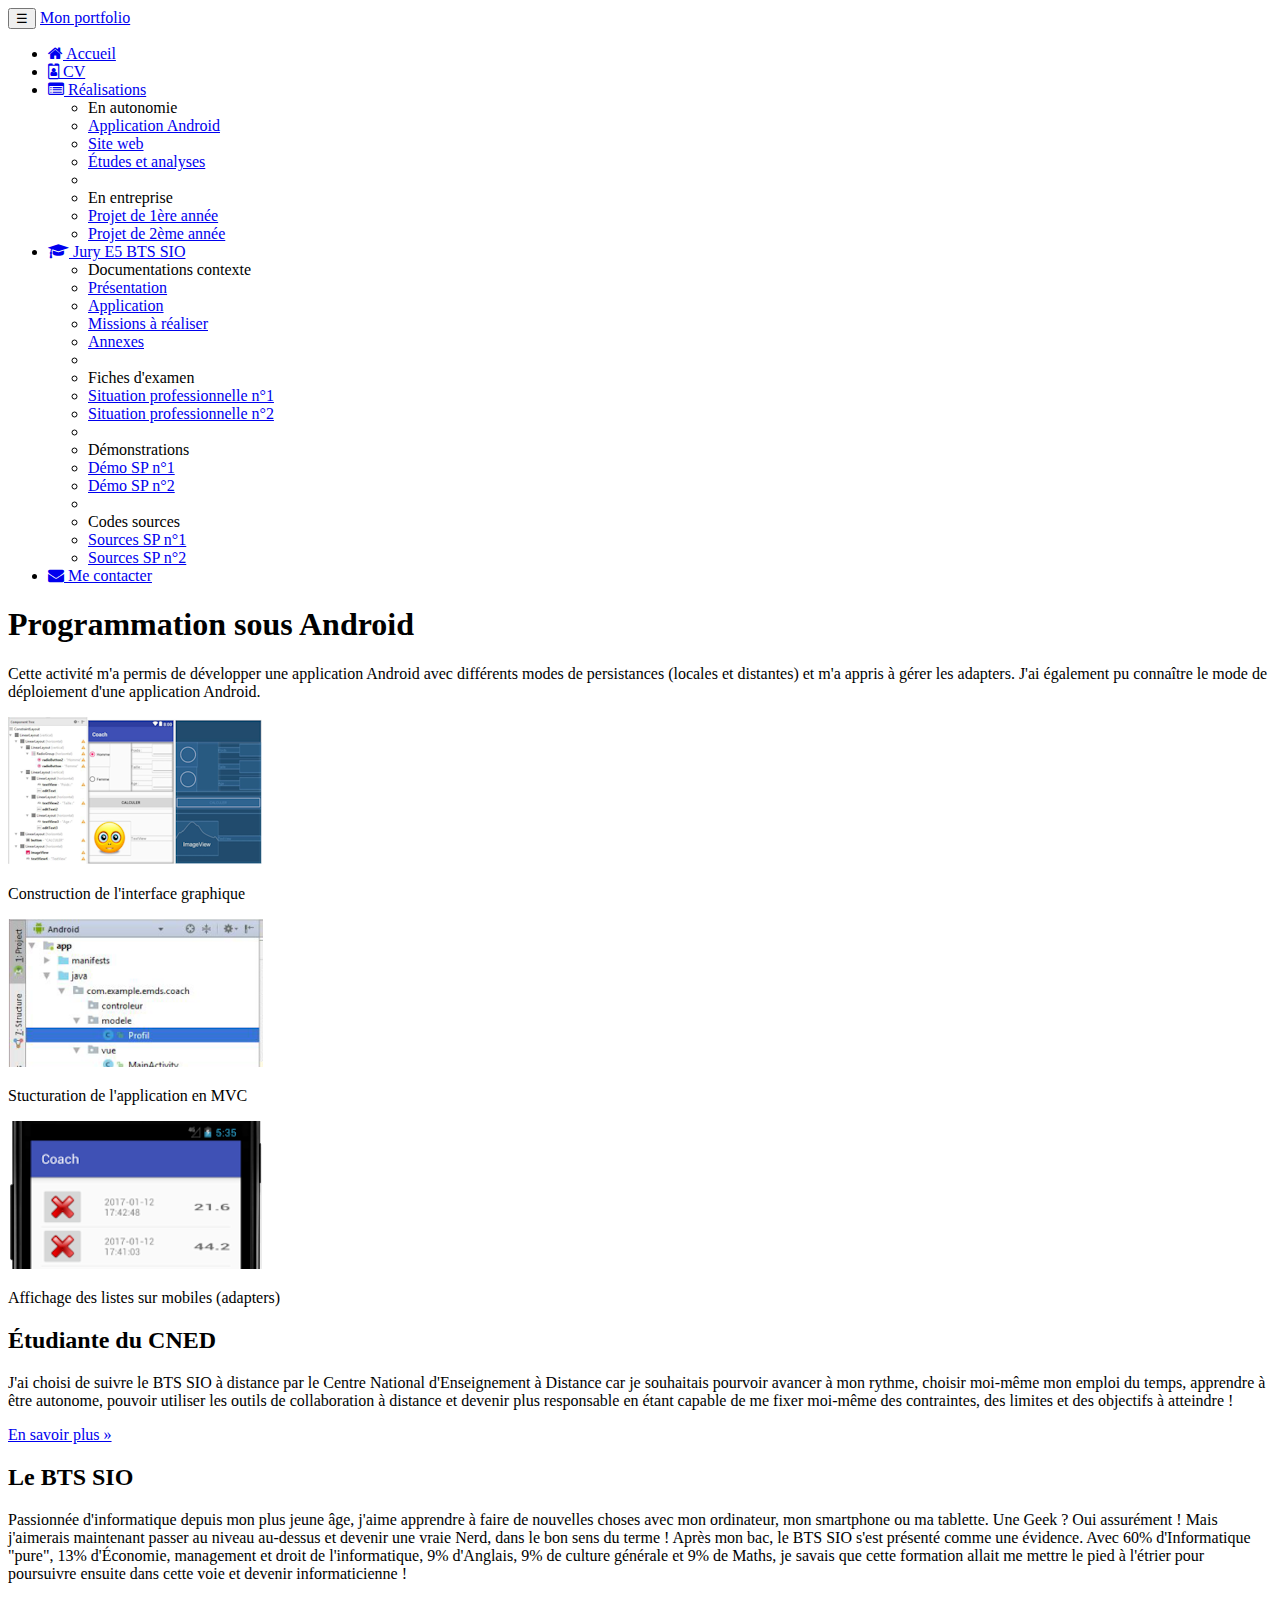
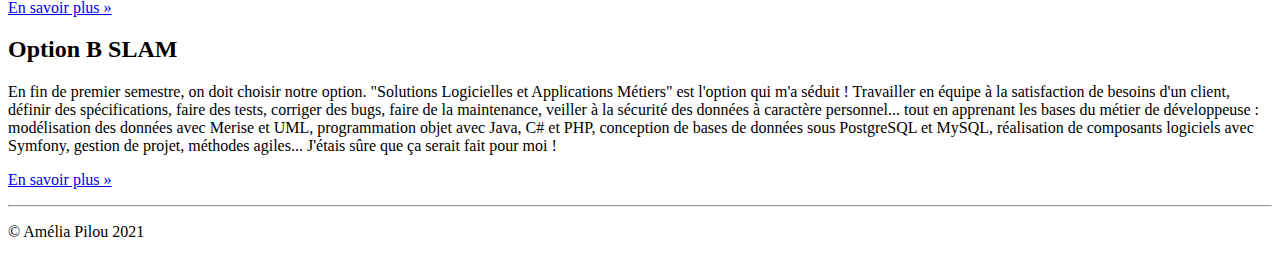
==== pages/appliandroid.html @ 1e039709 "realisation android" ====
<!doctype html>
<html lang="fr">
    <head>
        <!-- Required meta tags -->
        <meta charset="utf-8">
        <meta name="viewport" content="width=device-width, initial-scale=1, shrink-to-fit=no">
        <meta name="description" content="Portfolio de Rayane Bosso - BTS SIO SLAM">
        <meta name="author" content="Amélia Pilou">

        <!-- Bootstrap CSS -->
        <link rel="stylesheet" href="https://cdn.jsdelivr.net/npm/bootstrap@4.6.1/dist/css/bootstrap.min.css" integrity="sha384-zCbKRCUGaJDkqS1kPbPd7TveP5iyJE0EjAuZQTgFLD2ylzuqKfdKlfG/eSrtxUkn" crossorigin="anonymous">

        <title>Portfolio de Rayane BOSSO (BTS SIO 2022)</title>
        <link rel="icon" href="../favicon.ico">
        <link href="https://maxcdn.bootstrapcdn.com/font-awesome/4.7.0/css/font-awesome.min.css"
              rel="stylesheet">
        <link href="../css/realisations.css" rel="stylesheet">
    </head>
    <body>
                                   <!-- <img src="images/AmeliaPilou.jpg" alt="Ma photo d'identité">-->

        <nav class="navbar navbar-dark bg-dark fixed-top navbar-expand-md">
            <div class="container">
                <button type="button" class="navbar-toggler" data-toggle="collapse"
                        data-target="#navbar" aria-controls="navbar">
                    <span class="sr-only">Navigation raccourcie</span>☰
                </button>
                <a class="navbar-brand" href="#">Mon portfolio</a>
                <div id="navbar" class="navbar-collapse collapse">
                    <ul class="nav navbar-nav">
                        <li class="active nav-item">
                            <a href="../index.html" class="nav-link">
                                <span class="fa fa-home"></span> Accueil
                            </a>
                        </li>
                        <li class="nav-item">
                            <a href="cv.html" class="nav-link">
                                <span class="fa fa-id-badge"></span> CV
                            </a>
                        </li>
                        <li class="dropdown nav-item">
                            <a href="#" class="dropdown-toggle nav-link"
                               data-toggle="dropdown" role="button">
                                <span class="fa fa-list-alt"></span> Réalisations <span class="caret"></span>
                            </a>
                            <ul class="dropdown-menu" role="menu">
                                <li role="presentation" class="dropdown-header dropdown-item">
                                    En autonomie</li>
                                <li role="presentation" class="dropdown-item">
                                                                        <a href="appliandroid.html">
                                        <span role="menuitem"></span> Application Android
                                    </a>
                                </li>
                                <li role="presentation" class="dropdown-item">
                                    <a role="menuitem" href="#">Site web</a>
                                </li>
                                <li role="presentation" class="dropdown-item">
                                    <a role="menuitem" href="#">Études et analyses</a>
                                </li>
                                <li role="presentation" class="dropdown-divider"></li>
                                <li role="presentation" class="dropdown-header dropdown-item">
                                    En entreprise</li>
                                <li role="presentation" class="dropdown-item">
                                    <a role="menuitem" href="#">Projet de 1ère année</a>
                                </li>
                                <li role="presentation" class="dropdown-item">
                                    <a role="menuitem" href="#">Projet de 2ème année</a>
                                </li>
                            </ul>
                        </li>
                        <li class="dropdown nav-item">
                            <a href="#" class="dropdown-toggle nav-link"
                               data-toggle="dropdown" role="button">
                                <span class="fa fa-graduation-cap"></span>
                                Jury E5 BTS SIO
                                <span class="caret"></span>
                            </a>
                            <ul class="dropdown-menu" role="menu">
                                <li class="dropdown-header dropdown-item" role="presentation">
                                    Documentations contexte</li>
                                <li role="presentation" class="dropdown-item">
                                    <a role="menuitem" href="#">Présentation</a></li>
                                <li role="presentation" class="dropdown-item">
                                    <a role="menuitem" href="#">Application</a></li>
                                <li role="presentation" class="dropdown-item">
                                    <a role="menuitem" href="#">Missions à réaliser</a></li>
                                <li role="presentation" class="dropdown-item">
                                    <a role="menuitem" href="#">Annexes</a></li>
                                <li role="presentation" class="dropdown-divider"></li>
                                <li role="presentation" class="dropdown-header dropdown-item">
                                    Fiches d'examen</li>
                                <li role="presentation" class="dropdown-item">
                                    <a role="menuitem" href="#">Situation professionnelle n°1</a></li>
                                <li role="presentation" class="dropdown-item">
                                    <a role="menuitem" href="#">Situation professionnelle n°2</a></li>
                                <li role="presentation" class="dropdown-divider"></li>
                                <li role="presentation" class="dropdown-header dropdown-item">
                                    Démonstrations</li>
                                <li role="presentation" class="dropdown-item">
                                    <a role="menuitem" href="#">Démo SP n°1</a></li>
                                <li role="presentation" class="dropdown-item">
                                    <a role="menuitem" href="#">Démo SP n°2</a></li>
                                <li role="presentation" class="dropdown-divider"></li>
                                <li role="presentation" class="dropdown-header dropdown-item">
                                    Codes sources</li>
                                <li role="presentation" class="dropdown-item">
                                    <a role="menuitem" href="#">Sources SP n°1</a></li>
                                <li role="presentation" class="dropdown-item">
                                    <a role="menuitem" href="#">Sources SP n°2</a></li>
                            </ul>
                        </li>
                        <li class="nav-item">
                            <a href="#" class="nav-link"><span class="fa fa-envelope"></span>
                                Me contacter
                            </a>
                        </li></ul>
                </div>
            </div>
        </nav>
                                   <section class="jumbotron text-center">
<div class="container">
<h1 class="jumbotron-heading">Programmation sous Android</h1>
<p class="lead text-muted">Cette activité m'a permis de développer une
application Android avec différents modes de persistances (locales et
distantes) et m'a appris à gérer les adapters. J'ai également pu connaître
le mode de déploiement d'une application Android.
</p>
</div>
</section>
<div class="album py-5 bg-light">
<div class="container">
<div class="row">
<div class="col-md-4">
<div class="card mb-4 shadow-sm">
<img class="card-img-top" src="../images/ihmcoach.png" alt="IHM Coach">
<div class="card-body">
<p class="card-text">Construction de l'interface graphique</p>
</div>
</div>
</div>
<div class="col-md-4">
<div class="card mb-4 shadow-sm">
<img class="card-img-top" src="../images/MVC.png"
alt="Structuration MVC">
<div class="card-body">
<p class="card-text">Stucturation de l'application en MVC</p>
</div>
</div>
</div>
<div class="col-md-4">
<div class="card mb-4 shadow-sm">
<img class="card-img-top" src="../images/adapters.png" alt="Adapters">
<div class="card-body">
<p class="card-text">Affichage des listes sur mobiles (adapters)</p>
</div>
</div>
</div>
</div>
</div>
</div>

        <!-- Optional JavaScript; choose one of the two! -->

        <!-- Option 1: jQuery and Bootstrap Bundle (includes Popper) -->
        <script src="https://cdn.jsdelivr.net/npm/jquery@3.5.1/dist/jquery.slim.min.js" integrity="sha384-DfXdz2htPH0lsSSs5nCTpuj/zy4C+OGpamoFVy38MVBnE+IbbVYUew+OrCXaRkfj" crossorigin="anonymous"></script>
        <script src="https://cdn.jsdelivr.net/npm/bootstrap@4.6.1/dist/js/bootstrap.bundle.min.js" integrity="sha384-fQybjgWLrvvRgtW6bFlB7jaZrFsaBXjsOMm/tB9LTS58ONXgqbR9W8oWht/amnpF" crossorigin="anonymous"></script>

        <!-- Option 2: Separate Popper and Bootstrap JS -->
        <!--
        <script src="https://cdn.jsdelivr.net/npm/jquery@3.5.1/dist/jquery.slim.min.js" integrity="sha384-DfXdz2htPH0lsSSs5nCTpuj/zy4C+OGpamoFVy38MVBnE+IbbVYUew+OrCXaRkfj" crossorigin="anonymous"></script>
        <script src="https://cdn.jsdelivr.net/npm/popper.js@1.16.1/dist/umd/popper.min.js" integrity="sha384-9/reFTGAW83EW2RDu2S0VKaIzap3H66lZH81PoYlFhbGU+6BZp6G7niu735Sk7lN" crossorigin="anonymous"></script>
        <script src="https://cdn.jsdelivr.net/npm/bootstrap@4.6.1/dist/js/bootstrap.min.js" integrity="sha384-VHvPCCyXqtD5DqJeNxl2dtTyhF78xXNXdkwX1CZeRusQfRKp+tA7hAShOK/B/fQ2" crossorigin="anonymous"></script>
        -->
    <div class="jumbotron"></div> <!-- Emplacement pour le contenu principal de la page -->
<footer>
<div class="container">
<div class="row">
<div class="col-lg-4">
<h2>Étudiante du CNED</h2>
<p>J'ai choisi de suivre le BTS SIO à distance par le Centre National
d'Enseignement à Distance car je souhaitais pourvoir avancer à mon rythme,
choisir moi-même mon emploi du temps, apprendre à être autonome, pouvoir
utiliser les outils de collaboration à distance et devenir plus responsable en
étant capable de me fixer moi-même des contraintes, des limites et des
objectifs à atteindre !
</p>
<p><a class="btn btn-secondary" href="http://www.cned.fr" target="_blank"
role="button">En savoir plus »</a>
</p>
</div>
<div class="col-lg-4">
<h2>Le BTS SIO</h2>
<p>Passionnée d'informatique depuis mon plus jeune âge, j'aime apprendre à faire
de nouvelles choses avec mon ordinateur, mon smartphone ou ma tablette. Une
Geek ? Oui assurément ! Mais j'aimerais maintenant passer au niveau au-dessus
et devenir une vraie Nerd, dans le bon sens du terme ! Après mon bac, le BTS
SIO s'est présenté comme une évidence. Avec 60% d'Informatique "pure", 13%
d'Économie, management et droit de l'informatique, 9% d'Anglais, 9% de culture
générale et 9% de Maths, je savais que cette formation allait me mettre le
pied à l'étrier pour poursuivre ensuite dans cette voie et devenir
informaticienne !
</p>
<p><a class="btn btn-secondary" href="https://fr.wikipedia.org/wiki/Brevet_de_tec
hnicien_supérieur_-_Services_informatiques_aux_organisations"
target="_blank" role="button">En savoir plus »</a>
</p>
</div>
<div class="col-lg-4">
<h2>Option B SLAM</h2>
<p>En fin de premier semestre, on doit choisir notre option. "Solutions
Logicielles et Applications Métiers" est l'option qui m'a séduit&nbsp;!
Travailler en équipe à la satisfaction de besoins d'un client, définir des
spécifications, faire des tests, corriger des bugs, faire de la maintenance,
veiller à la sécurité des données à caractère personnel... tout en apprenant
les bases du métier de développeuse : modélisation des données
avec Merise et UML, programmation objet avec Java, C# et PHP, conception
de bases de données sous PostgreSQL et MySQL, réalisation de
composants logiciels avec Symfony, gestion de projet, méthodes agiles...
J'étais sûre que ça serait fait pour moi !
</p>
<p><a class="btn btn-secondary" href="https://www.onisep.fr/Ressources/Univers-Fo
rmation/Formations/Post-bac/bts-services-informatiques-aux-organisations-op
tion-b-solutions-logicielles-et-applications-metiers" target="_blank"
role="button">En savoir plus »</a></p>
</div>
</div>
<hr>
<p class="text-center" id="copyright">© Amélia Pilou 2021</p>
</div>
</footer>
    </body>
</html>
---- css/realisations.css ----
.bd-placeholder-img { font-size: 1.125rem; text-anchor: middle; -webkit-user-select: none;
-moz-user-select: none; -ms-user-select: none; user-select: none; }
@media (min-width: 768px) {
.bd-placeholder-img-lg { font-size: 3.5rem; }
}
.jumbotron { margin-bottom: 0px; }
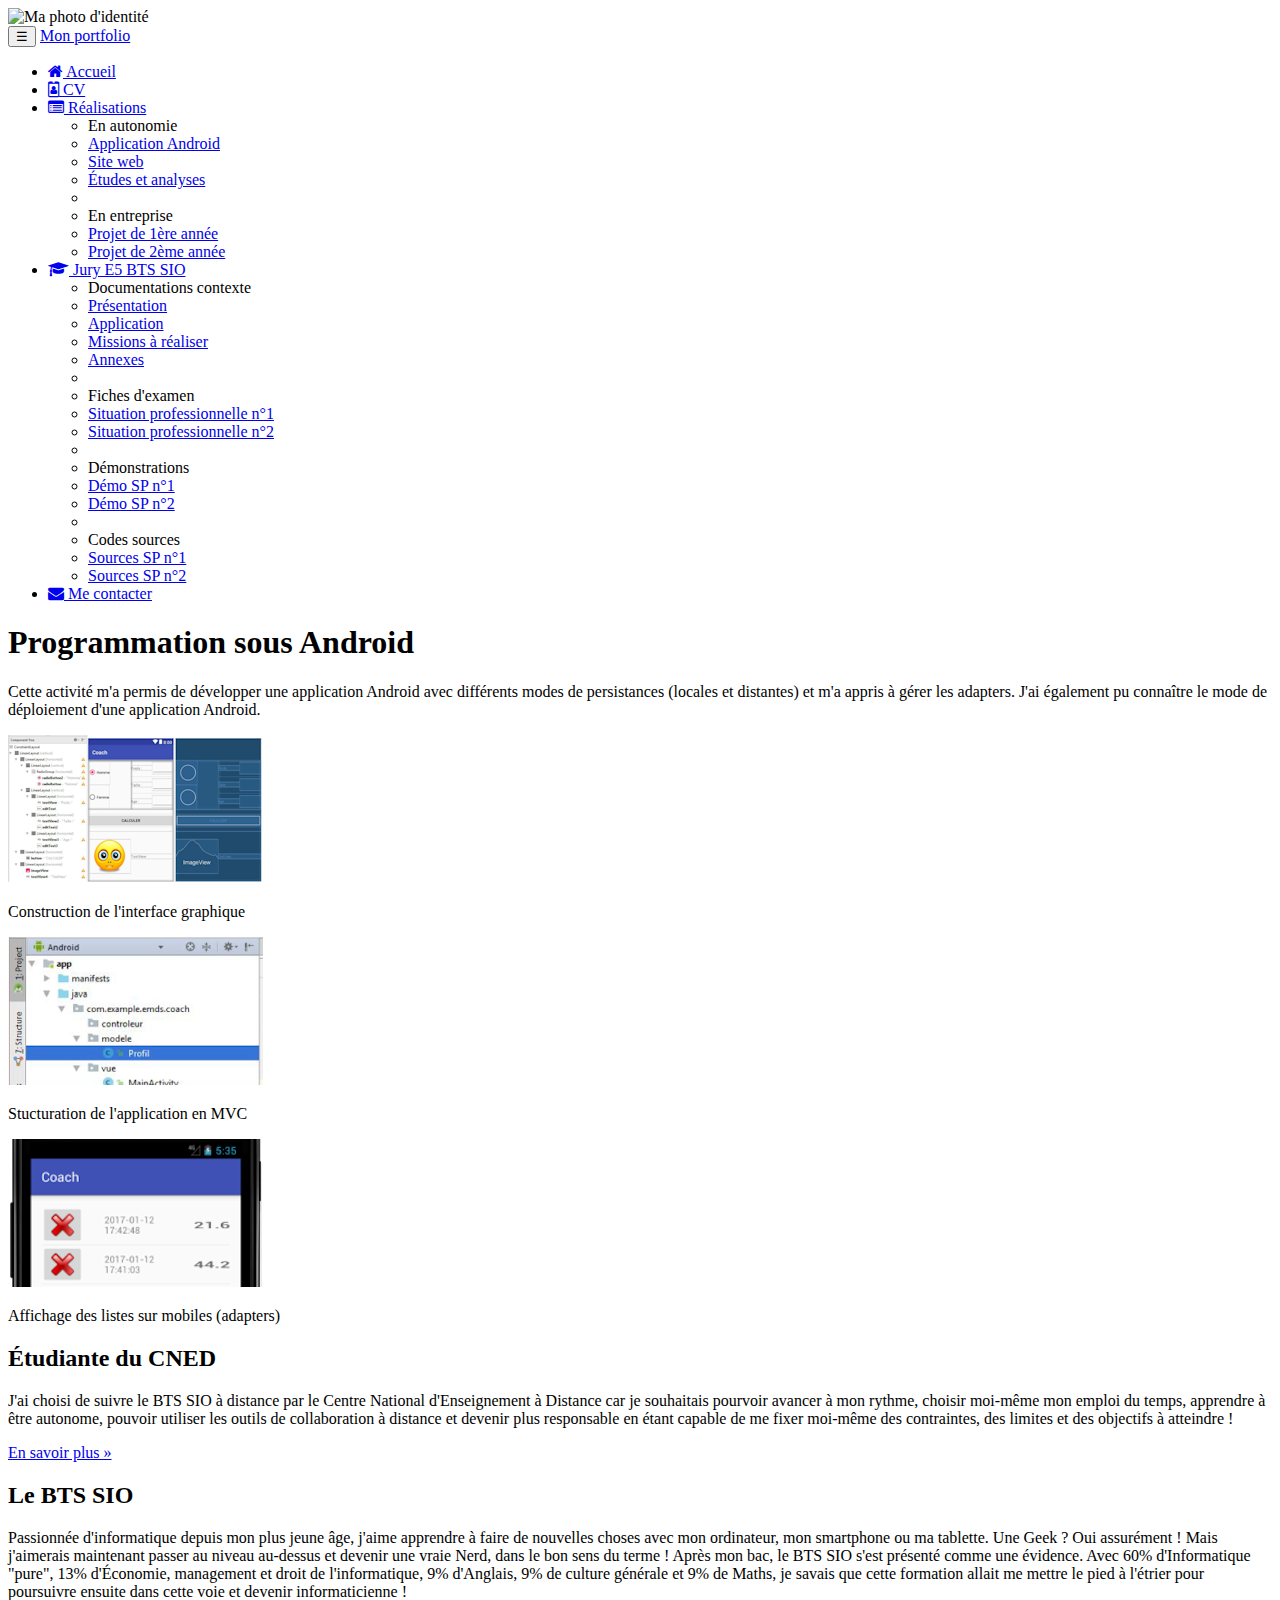
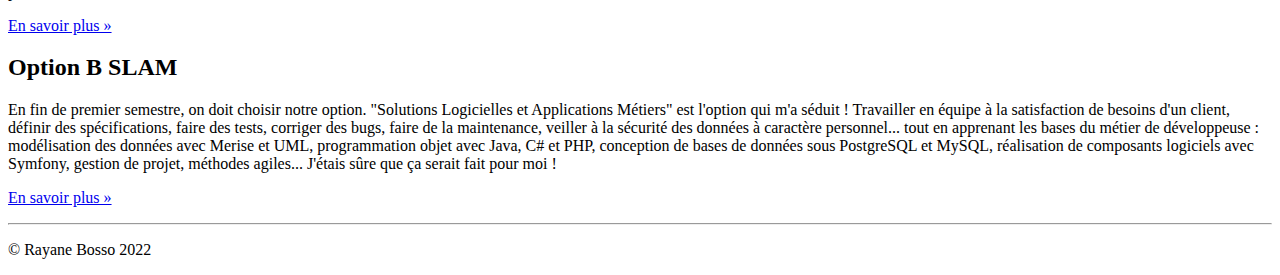
==== commit 24f82b00: "Version finale" ====
--- a/pages/appliandroid.html
+++ b/pages/appliandroid.html
@@ -5,7 +5,7 @@
         <meta charset="utf-8">
         <meta name="viewport" content="width=device-width, initial-scale=1, shrink-to-fit=no">
         <meta name="description" content="Portfolio de Rayane Bosso - BTS SIO SLAM">
-        <meta name="author" content="Amélia Pilou">
+        <meta name="author" content="Rayane Bosso">
 
         <!-- Bootstrap CSS -->
         <link rel="stylesheet" href="https://cdn.jsdelivr.net/npm/bootstrap@4.6.1/dist/css/bootstrap.min.css" integrity="sha384-zCbKRCUGaJDkqS1kPbPd7TveP5iyJE0EjAuZQTgFLD2ylzuqKfdKlfG/eSrtxUkn" crossorigin="anonymous">
@@ -17,7 +17,7 @@
         <link href="../css/realisations.css" rel="stylesheet">
     </head>
     <body>
-                                   <!-- <img src="images/AmeliaPilou.jpg" alt="Ma photo d'identité">-->
+        <img src="images/Photo.jpg" alt="Ma photo d'identité">
 
         <nav class="navbar navbar-dark bg-dark fixed-top navbar-expand-md">
             <div class="container">
@@ -47,7 +47,7 @@
                                 <li role="presentation" class="dropdown-header dropdown-item">
                                     En autonomie</li>
                                 <li role="presentation" class="dropdown-item">
-                                                                        <a href="appliandroid.html">
+                                    <a href="appliandroid.html">
                                         <span role="menuitem"></span> Application Android
                                     </a>
                                 </li>
@@ -117,47 +117,47 @@
                 </div>
             </div>
         </nav>
-                                   <section class="jumbotron text-center">
-<div class="container">
-<h1 class="jumbotron-heading">Programmation sous Android</h1>
-<p class="lead text-muted">Cette activité m'a permis de développer une
-application Android avec différents modes de persistances (locales et
-distantes) et m'a appris à gérer les adapters. J'ai également pu connaître
-le mode de déploiement d'une application Android.
-</p>
-</div>
-</section>
-<div class="album py-5 bg-light">
-<div class="container">
-<div class="row">
-<div class="col-md-4">
-<div class="card mb-4 shadow-sm">
-<img class="card-img-top" src="../images/ihmcoach.png" alt="IHM Coach">
-<div class="card-body">
-<p class="card-text">Construction de l'interface graphique</p>
-</div>
-</div>
-</div>
-<div class="col-md-4">
-<div class="card mb-4 shadow-sm">
-<img class="card-img-top" src="../images/MVC.png"
-alt="Structuration MVC">
-<div class="card-body">
-<p class="card-text">Stucturation de l'application en MVC</p>
-</div>
-</div>
-</div>
-<div class="col-md-4">
-<div class="card mb-4 shadow-sm">
-<img class="card-img-top" src="../images/adapters.png" alt="Adapters">
-<div class="card-body">
-<p class="card-text">Affichage des listes sur mobiles (adapters)</p>
-</div>
-</div>
-</div>
-</div>
-</div>
-</div>
+        <section class="jumbotron text-center">
+            <div class="container">
+                <h1 class="jumbotron-heading">Programmation sous Android</h1>
+                <p class="lead text-muted">Cette activité m'a permis de développer une
+                    application Android avec différents modes de persistances (locales et
+                    distantes) et m'a appris à gérer les adapters. J'ai également pu connaître
+                    le mode de déploiement d'une application Android.
+                </p>
+            </div>
+        </section>
+        <div class="album py-5 bg-light">
+            <div class="container">
+                <div class="row">
+                    <div class="col-md-4">
+                        <div class="card mb-4 shadow-sm">
+                            <img class="card-img-top" src="../images/ihmcoach.png" alt="IHM Coach">
+                            <div class="card-body">
+                                <p class="card-text">Construction de l'interface graphique</p>
+                            </div>
+                        </div>
+                    </div>
+                    <div class="col-md-4">
+                        <div class="card mb-4 shadow-sm">
+                            <img class="card-img-top" src="../images/MVC.png"
+                                 alt="Structuration MVC">
+                            <div class="card-body">
+                                <p class="card-text">Stucturation de l'application en MVC</p>
+                            </div>
+                        </div>
+                    </div>
+                    <div class="col-md-4">
+                        <div class="card mb-4 shadow-sm">
+                            <img class="card-img-top" src="../images/adapters.png" alt="Adapters">
+                            <div class="card-body">
+                                <p class="card-text">Affichage des listes sur mobiles (adapters)</p>
+                            </div>
+                        </div>
+                    </div>
+                </div>
+            </div>
+        </div>
 
         <!-- Optional JavaScript; choose one of the two! -->
 
@@ -171,62 +171,62 @@
         <script src="https://cdn.jsdelivr.net/npm/popper.js@1.16.1/dist/umd/popper.min.js" integrity="sha384-9/reFTGAW83EW2RDu2S0VKaIzap3H66lZH81PoYlFhbGU+6BZp6G7niu735Sk7lN" crossorigin="anonymous"></script>
         <script src="https://cdn.jsdelivr.net/npm/bootstrap@4.6.1/dist/js/bootstrap.min.js" integrity="sha384-VHvPCCyXqtD5DqJeNxl2dtTyhF78xXNXdkwX1CZeRusQfRKp+tA7hAShOK/B/fQ2" crossorigin="anonymous"></script>
         -->
-    <div class="jumbotron"></div> <!-- Emplacement pour le contenu principal de la page -->
-<footer>
-<div class="container">
-<div class="row">
-<div class="col-lg-4">
-<h2>Étudiante du CNED</h2>
-<p>J'ai choisi de suivre le BTS SIO à distance par le Centre National
-d'Enseignement à Distance car je souhaitais pourvoir avancer à mon rythme,
-choisir moi-même mon emploi du temps, apprendre à être autonome, pouvoir
-utiliser les outils de collaboration à distance et devenir plus responsable en
-étant capable de me fixer moi-même des contraintes, des limites et des
-objectifs à atteindre !
-</p>
-<p><a class="btn btn-secondary" href="http://www.cned.fr" target="_blank"
-role="button">En savoir plus »</a>
-</p>
-</div>
-<div class="col-lg-4">
-<h2>Le BTS SIO</h2>
-<p>Passionnée d'informatique depuis mon plus jeune âge, j'aime apprendre à faire
-de nouvelles choses avec mon ordinateur, mon smartphone ou ma tablette. Une
-Geek ? Oui assurément ! Mais j'aimerais maintenant passer au niveau au-dessus
-et devenir une vraie Nerd, dans le bon sens du terme ! Après mon bac, le BTS
-SIO s'est présenté comme une évidence. Avec 60% d'Informatique "pure", 13%
-d'Économie, management et droit de l'informatique, 9% d'Anglais, 9% de culture
-générale et 9% de Maths, je savais que cette formation allait me mettre le
-pied à l'étrier pour poursuivre ensuite dans cette voie et devenir
-informaticienne !
-</p>
-<p><a class="btn btn-secondary" href="https://fr.wikipedia.org/wiki/Brevet_de_tec
-hnicien_supérieur_-_Services_informatiques_aux_organisations"
-target="_blank" role="button">En savoir plus »</a>
-</p>
-</div>
-<div class="col-lg-4">
-<h2>Option B SLAM</h2>
-<p>En fin de premier semestre, on doit choisir notre option. "Solutions
-Logicielles et Applications Métiers" est l'option qui m'a séduit&nbsp;!
-Travailler en équipe à la satisfaction de besoins d'un client, définir des
-spécifications, faire des tests, corriger des bugs, faire de la maintenance,
-veiller à la sécurité des données à caractère personnel... tout en apprenant
-les bases du métier de développeuse : modélisation des données
-avec Merise et UML, programmation objet avec Java, C# et PHP, conception
-de bases de données sous PostgreSQL et MySQL, réalisation de
-composants logiciels avec Symfony, gestion de projet, méthodes agiles...
-J'étais sûre que ça serait fait pour moi !
-</p>
-<p><a class="btn btn-secondary" href="https://www.onisep.fr/Ressources/Univers-Fo
-rmation/Formations/Post-bac/bts-services-informatiques-aux-organisations-op
-tion-b-solutions-logicielles-et-applications-metiers" target="_blank"
-role="button">En savoir plus »</a></p>
-</div>
-</div>
-<hr>
-<p class="text-center" id="copyright">© Amélia Pilou 2021</p>
-</div>
-</footer>
+        <div class="jumbotron"></div> <!-- Emplacement pour le contenu principal de la page -->
+        <footer>
+            <div class="container">
+                <div class="row">
+                    <div class="col-lg-4">
+                        <h2>Étudiante du CNED</h2>
+                        <p>J'ai choisi de suivre le BTS SIO à distance par le Centre National
+                            d'Enseignement à Distance car je souhaitais pourvoir avancer à mon rythme,
+                            choisir moi-même mon emploi du temps, apprendre à être autonome, pouvoir
+                            utiliser les outils de collaboration à distance et devenir plus responsable en
+                            étant capable de me fixer moi-même des contraintes, des limites et des
+                            objectifs à atteindre !
+                        </p>
+                        <p><a class="btn btn-secondary" href="http://www.cned.fr" target="_blank"
+                              role="button">En savoir plus »</a>
+                        </p>
+                    </div>
+                    <div class="col-lg-4">
+                        <h2>Le BTS SIO</h2>
+                        <p>Passionnée d'informatique depuis mon plus jeune âge, j'aime apprendre à faire
+                            de nouvelles choses avec mon ordinateur, mon smartphone ou ma tablette. Une
+                            Geek ? Oui assurément ! Mais j'aimerais maintenant passer au niveau au-dessus
+                            et devenir une vraie Nerd, dans le bon sens du terme ! Après mon bac, le BTS
+                            SIO s'est présenté comme une évidence. Avec 60% d'Informatique "pure", 13%
+                            d'Économie, management et droit de l'informatique, 9% d'Anglais, 9% de culture
+                            générale et 9% de Maths, je savais que cette formation allait me mettre le
+                            pied à l'étrier pour poursuivre ensuite dans cette voie et devenir
+                            informaticienne !
+                        </p>
+                        <p><a class="btn btn-secondary" href="https://fr.wikipedia.org/wiki/Brevet_de_tec
+                              hnicien_supérieur_-_Services_informatiques_aux_organisations"
+                              target="_blank" role="button">En savoir plus »</a>
+                        </p>
+                    </div>
+                    <div class="col-lg-4">
+                        <h2>Option B SLAM</h2>
+                        <p>En fin de premier semestre, on doit choisir notre option. "Solutions
+                            Logicielles et Applications Métiers" est l'option qui m'a séduit&nbsp;!
+                            Travailler en équipe à la satisfaction de besoins d'un client, définir des
+                            spécifications, faire des tests, corriger des bugs, faire de la maintenance,
+                            veiller à la sécurité des données à caractère personnel... tout en apprenant
+                            les bases du métier de développeuse : modélisation des données
+                            avec Merise et UML, programmation objet avec Java, C# et PHP, conception
+                            de bases de données sous PostgreSQL et MySQL, réalisation de
+                            composants logiciels avec Symfony, gestion de projet, méthodes agiles...
+                            J'étais sûre que ça serait fait pour moi !
+                        </p>
+                        <p><a class="btn btn-secondary" href="https://www.onisep.fr/Ressources/Univers-Fo
+                              rmation/Formations/Post-bac/bts-services-informatiques-aux-organisations-op
+                              tion-b-solutions-logicielles-et-applications-metiers" target="_blank"
+                              role="button">En savoir plus »</a></p>
+                    </div>
+                </div>
+                <hr>
+                <p class="text-center" id="copyright">© Rayane Bosso 2022</p>
+            </div>
+        </footer>
     </body>
 </html>
--- a/css/realisations.css
+++ b/css/realisations.css
@@ -1,6 +1,16 @@
-.bd-placeholder-img { font-size: 1.125rem; text-anchor: middle; -webkit-user-select: none;
--moz-user-select: none; -ms-user-select: none; user-select: none; }
+.bd-placeholder-img {
+    font-size: 1.125rem;
+    text-anchor: middle;
+    -webkit-user-select: none;
+    -moz-user-select: none;
+    -ms-user-select: none;
+    user-select: none;
+}
 @media (min-width: 768px) {
-.bd-placeholder-img-lg { font-size: 3.5rem; }
+    .bd-placeholder-img-lg {
+        font-size: 3.5rem;
+    }
 }
-.jumbotron { margin-bottom: 0px; }
+.jumbotron {
+    margin-bottom: 0px;
+}
